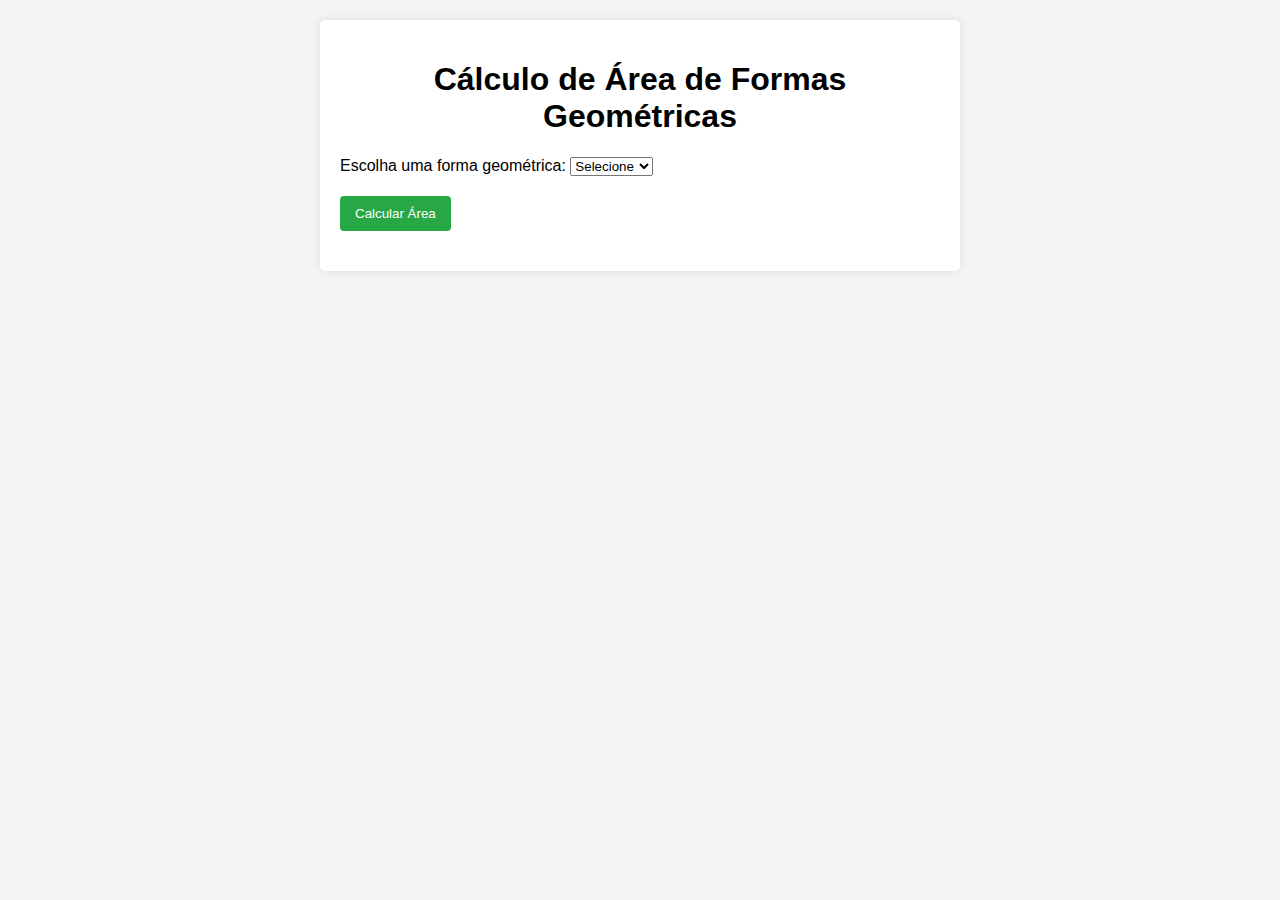
==== area_de_formas_geometricas/index.html @ 436f815b "criando_estrutura_basica_de_sistema_'area_de_formas_geometricas'_utilizando_'html'_e_'css'" ====
<!DOCTYPE html>
<html lang="pt-br">
<head>
    <meta charset="UTF-8">
    <meta http-equiv="X-UA-Compatible" content="IE=edge">
    <meta name="viewport" content="width=device-width, initial-scale=1.0">
    <title>Desafio iPag</title>
    <link rel = "stylesheet" href = "css/style.css">
</head>
<body>
    <div class = "container">
        <h1>Cálculo de Área de Formas Geométricas</h1>
        <label for = "forma">Escolha uma forma geométrica:</label>
        <select id = "forma" onchange = "mostrarInputs()">
            <option value = "">Selecione</option>
            <option value = "quadrado">Quadrado</option>
            <option value = "retangulo">Retângulo</option>
            <option value = "triangulo">Triângulo</option>
            <option value = "circulo">Círculo</option>
        </select>

        <div id = "inputs" class = "inputs">

        </div>

        <button onclick = "calculateArea()">Calcular Área</button>
        <h2 id = "result"></h2>
    </div>
    
    <script src = "css/script.js"></script>
</body>
</html>
---- area_de_formas_geometricas/css/style.css ----
body {
    font-family: Arial, sans-serif;
    background-color: #f4f4f4;
    margin: 0;
    padding: 20px;
}

.container {
    max-width: 600px;
    margin: auto;
    background: white;
    padding: 20px;
    border-radius: 5px;
    box-shadow: 0 0 10px rgba(0, 0, 0, 0.1);
}

h1 {
    text-align: center;
}

.inputs {
    margin-top: 20px;
}

input {
    margin: 5px 0;
    padding: 10px;
    width: calc(100% - 22px);
    border: 1px solid #ccc;
    border-radius: 4px;
}

button {
    padding: 10px 15px;
    background-color: #28a745;
    color: white;
    border: none;
    border-radius: 4px;
    cursor: pointer;
}

button:hover {
    background-color: #218838;
}

h2 {
    text-align: center;
    margin-top: 20px;
}
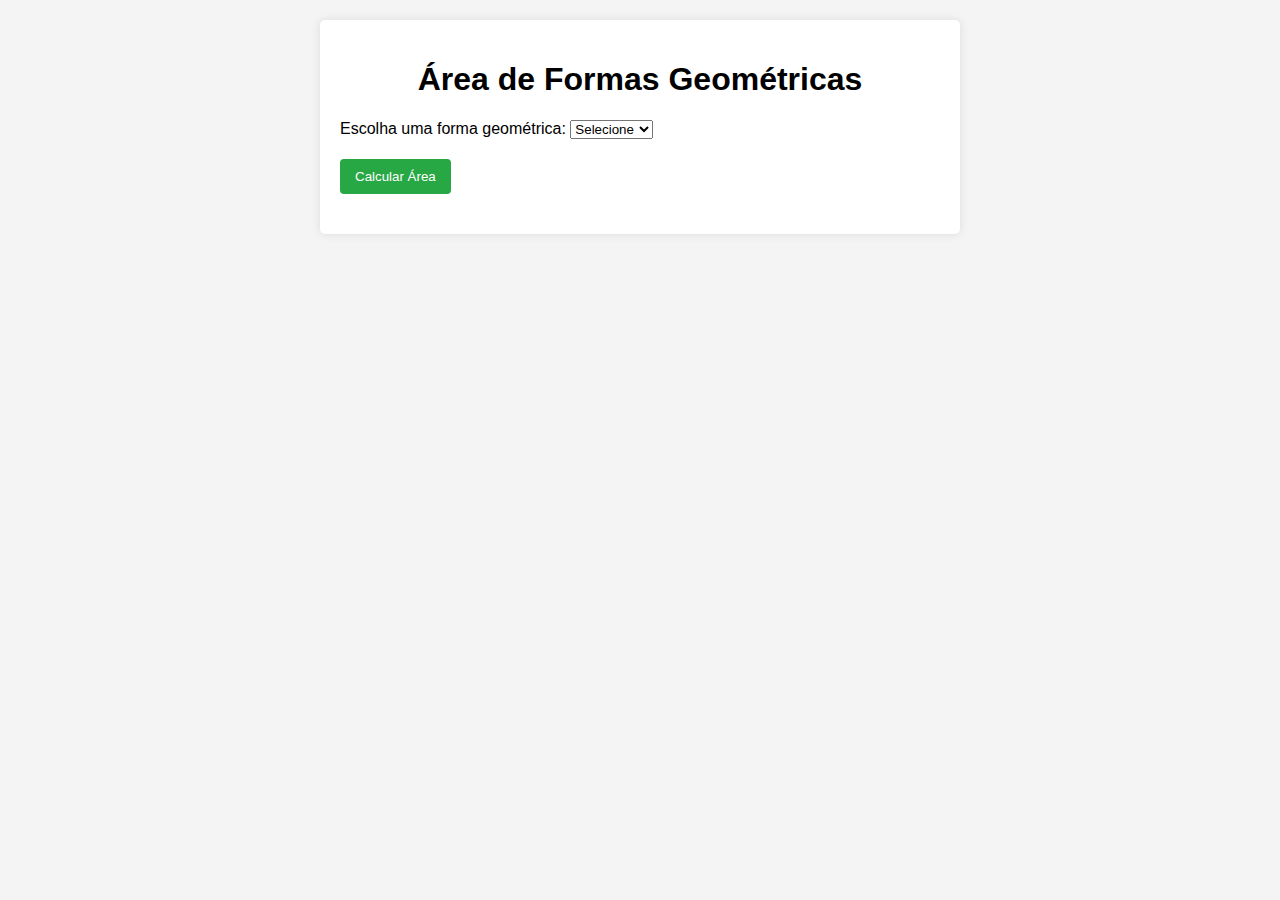
==== commit be5bddd6: "finalizando_sistema_'area_de_formas_geometricas'_criando_logica_de_calcular_area_em_javascript" ====
--- a/area_de_formas_geometricas/index.html
+++ b/area_de_formas_geometricas/index.html
@@ -5,28 +5,26 @@
     <meta http-equiv="X-UA-Compatible" content="IE=edge">
     <meta name="viewport" content="width=device-width, initial-scale=1.0">
     <title>Desafio iPag</title>
-    <link rel = "stylesheet" href = "css/style.css">
+    <link rel="stylesheet" href="css/style.css">
 </head>
 <body>
-    <div class = "container">
-        <h1>Cálculo de Área de Formas Geométricas</h1>
-        <label for = "forma">Escolha uma forma geométrica:</label>
-        <select id = "forma" onchange = "mostrarInputs()">
-            <option value = "">Selecione</option>
-            <option value = "quadrado">Quadrado</option>
-            <option value = "retangulo">Retângulo</option>
-            <option value = "triangulo">Triângulo</option>
-            <option value = "circulo">Círculo</option>
+    <div class="container">
+        <h1>Área de Formas Geométricas</h1>
+        <label for="forma">Escolha uma forma geométrica:</label>
+        <select id="forma" onchange="mostrarInputs()">
+            <option value="">Selecione</option>
+            <option value="quadrado">Quadrado</option>
+            <option value="retangulo">Retângulo</option>
+            <option value="triangulo">Triângulo</option>
+            <option value="circulo">Círculo</option>
         </select>
 
-        <div id = "inputs" class = "inputs">
+        <div id="inputs" class="inputs"></div>
 
-        </div>
-
-        <button onclick = "calculateArea()">Calcular Área</button>
-        <h2 id = "result"></h2>
+        <button onclick="calculateArea()">Calcular Área</button>
+        <h2 id="result"></h2>
     </div>
     
-    <script src = "css/script.js"></script>
+    <script src="js/script.js"></script>
 </body>
 </html>